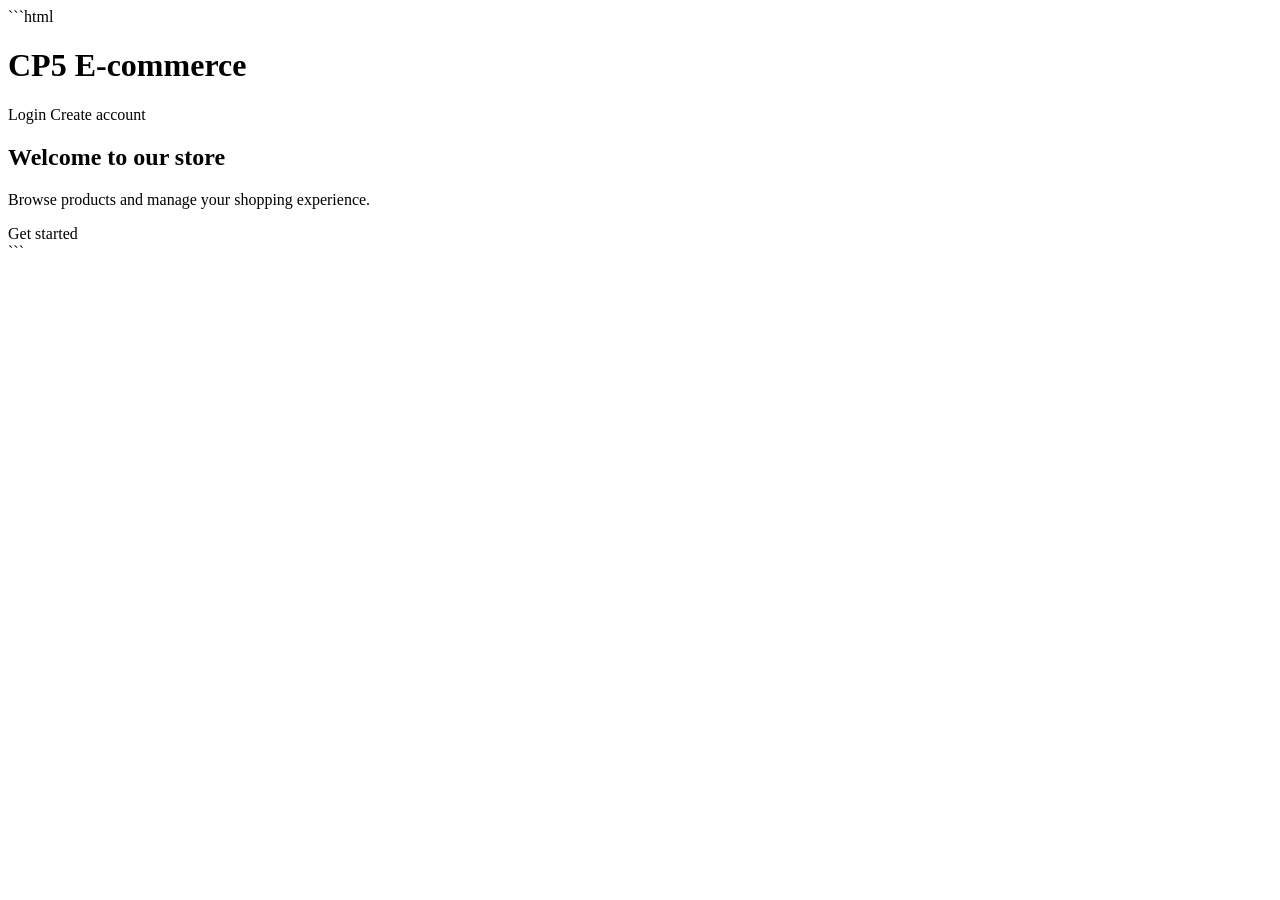
==== src/main/resources/templates/index.html @ eadc4862 "feat: interface web criada" ====
```html
<!DOCTYPE html>
<html lang="en" xmlns:th="http://www.thymeleaf.org">
<head>
    <meta charset="UTF-8">
    <meta name="viewport" content="width=device-width, initial-scale=1.0">
    <title>CP5 E-commerce</title>
    <link rel="stylesheet" th:href="@{/css/style.css}">
</head>
<body>
<header>
    <h1>CP5 E-commerce</h1>
    <nav>
        <a th:href="@{/login}">Login</a>
        <a th:href="@{/register}">Create account</a>
    </nav>
</header>

<main class="hero">
    <h2>Welcome to our store</h2>
    <p>Browse products and manage your shopping experience.</p>
    <a class="button" th:href="@{/login}">Get started</a>
</main>
</body>
</html>
```
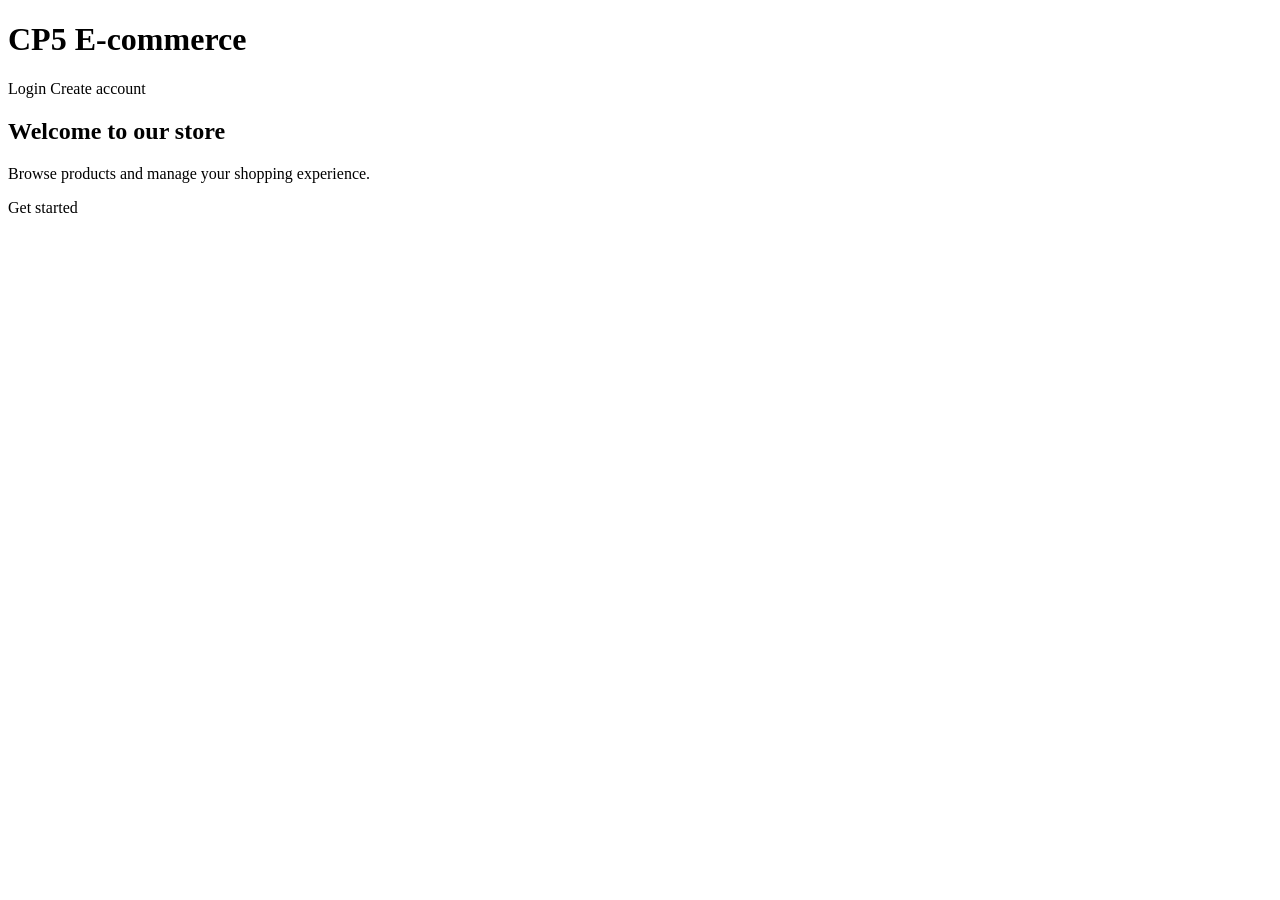
==== commit 02707190: "chore: retirado aspas adicionado pela IA" ====
--- a/src/main/resources/templates/index.html
+++ b/src/main/resources/templates/index.html
@@ -1,4 +1,3 @@
-```html
 <!DOCTYPE html>
 <html lang="en" xmlns:th="http://www.thymeleaf.org">
 <head>
@@ -22,5 +21,4 @@
     <a class="button" th:href="@{/login}">Get started</a>
 </main>
 </body>
-</html>
-```+</html>
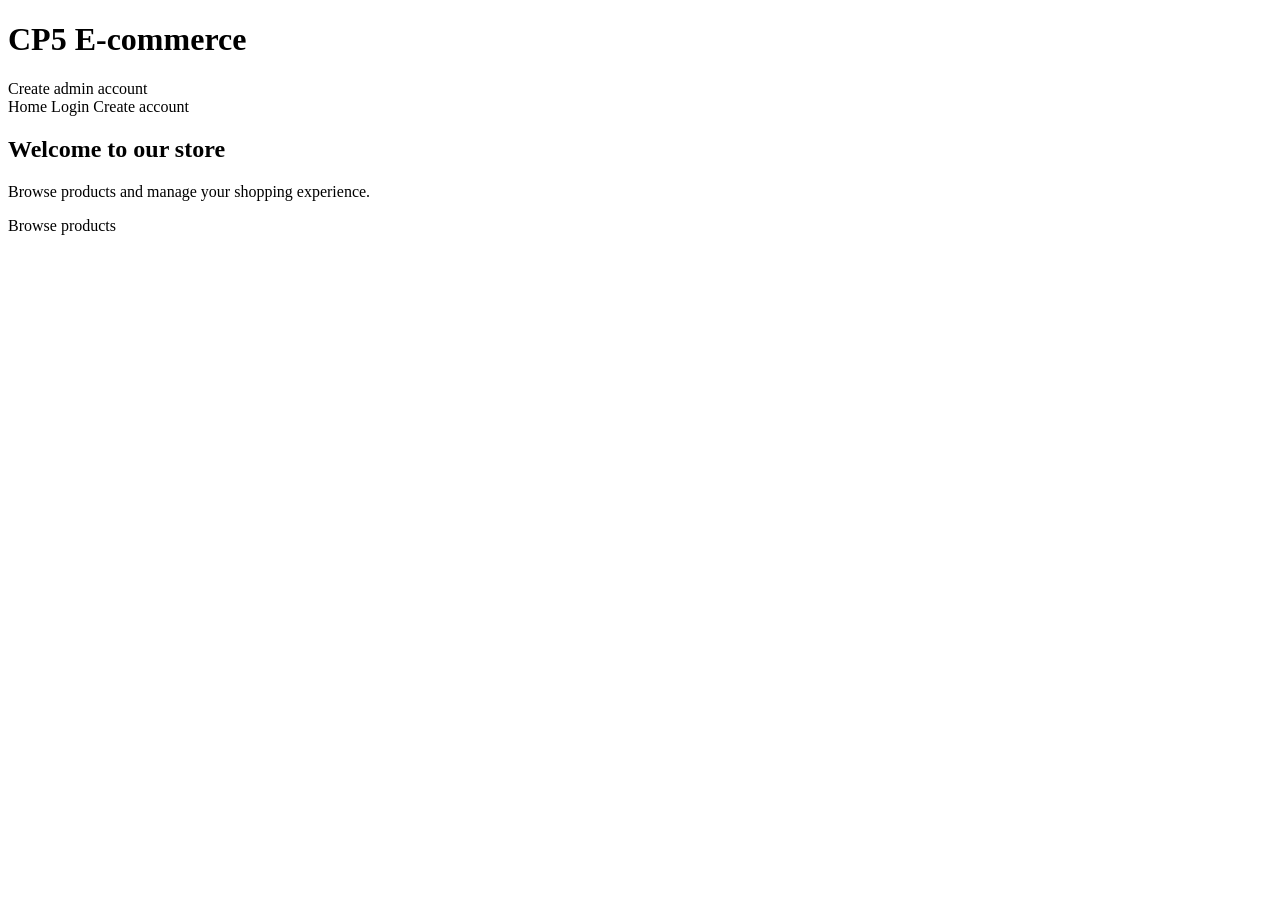
==== commit 66ce54d4: "feat: adicionado acesso admin" ====
--- a/src/main/resources/templates/index.html
+++ b/src/main/resources/templates/index.html
@@ -3,22 +3,50 @@
 <head>
     <meta charset="UTF-8">
     <meta name="viewport" content="width=device-width, initial-scale=1.0">
+
     <title>CP5 E-commerce</title>
+
     <link rel="stylesheet" th:href="@{/css/style.css}">
+    <script th:src="@{/js/index.js}" defer></script>
 </head>
 <body>
 <header>
     <h1>CP5 E-commerce</h1>
+    <a th:href="@{/register-admin}" id="adminRegisterLink">
+        Create admin account
+    </a>
     <nav>
-        <a th:href="@{/login}">Login</a>
-        <a th:href="@{/register}">Create account</a>
+        <a th:href="@{/}">Home</a>
+        <a th:href="@{/login}" id="loginLink">Login</a>
+        <a th:href="@{/register}" id="registerLink">Create account</a>
+        <button id="logoutButton" hidden>Logout</button>
     </nav>
 </header>
 
 <main class="hero">
-    <h2>Welcome to our store</h2>
+    <h2 id="welcomeMessage">Welcome to our store</h2>
     <p>Browse products and manage your shopping experience.</p>
-    <a class="button" th:href="@{/login}">Get started</a>
+
+    <!-- Options available to everyone -->
+    <section>
+        <a class="button" th:href="@{/produtos}">Browse products</a>
+    </section>
+
+    <!-- CLIENTE options -->
+    <section id="clienteOptions" hidden>
+        <h3>Customer options</h3>
+        <a class="button" th:href="@{/minhas-compras}">My purchases</a>
+    </section>
+
+    <!-- ADMIN options -->
+    <section id="adminOptions" hidden>
+        <h3>Administration</h3>
+        <a class="button" th:href="@{/admin}">Admin dashboard</a>
+        <a class="button" th:href="@{/admin/produtos}">Manage products</a>
+        <a class="button" th:href="@{/admin/categorias}">Manage categories</a>
+        <a class="button" th:href="@{/admin/vendas}">Manage sales</a>
+    </section>
+    <script th:src="@{/js/index.js}"></script>
 </main>
 </body>
 </html>
